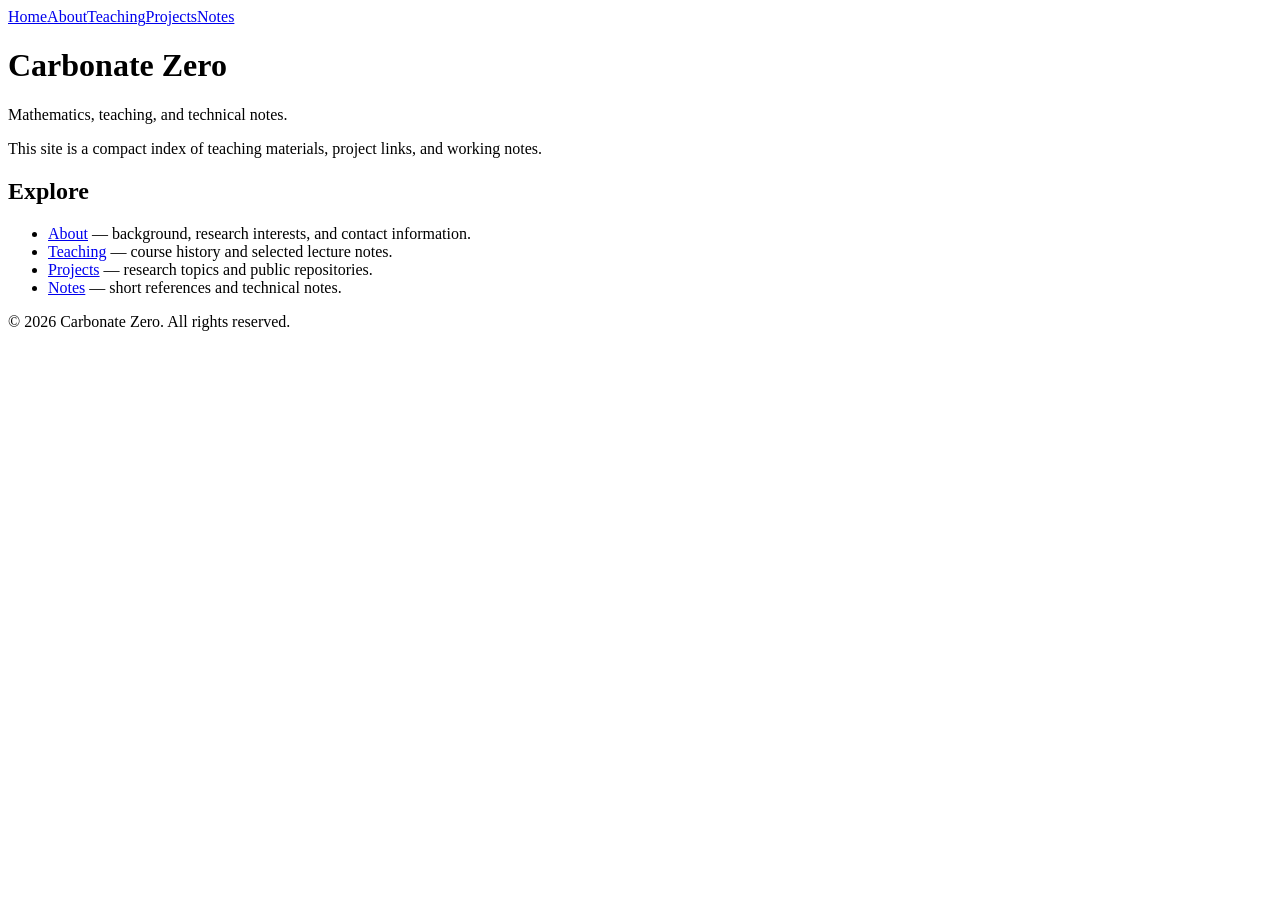
==== index.html @ 49af4048 "Update site for project Pages path" ====
<!DOCTYPE html>
<html lang="en">
<head>
  <meta charset="utf-8">
  <title>Carbonate Zero</title>
  <meta name="viewport" content="width=device-width, initial-scale=1.0">
  <link rel="stylesheet" href="assets/styles.css">
  <script src="assets/site.js" defer></script>
</head>
<body data-page="home">
  <div data-site-nav></div>
  <header class="site-header">
    <div class="site-header-inner">
      <h1 class="site-title">Carbonate Zero</h1>
      <p class="site-tagline">Mathematics, teaching, and technical notes.</p>
    </div>
  </header>
  <main class="site-main" id="content">
    <p>This site is a compact index of teaching materials, project links, and working notes.</p>

    <section class="section">
      <h2>Explore</h2>
      <ul>
        <li><a href="about.html">About</a> — background, research interests, and contact information.</li>
        <li><a href="teaching.html">Teaching</a> — course history and selected lecture notes.</li>
        <li><a href="projects.html">Projects</a> — research topics and public repositories.</li>
        <li><a href="notes.html">Notes</a> — short references and technical notes.</li>
      </ul>
    </section>
  </main>
  <div data-site-footer></div>
</body>
</html>
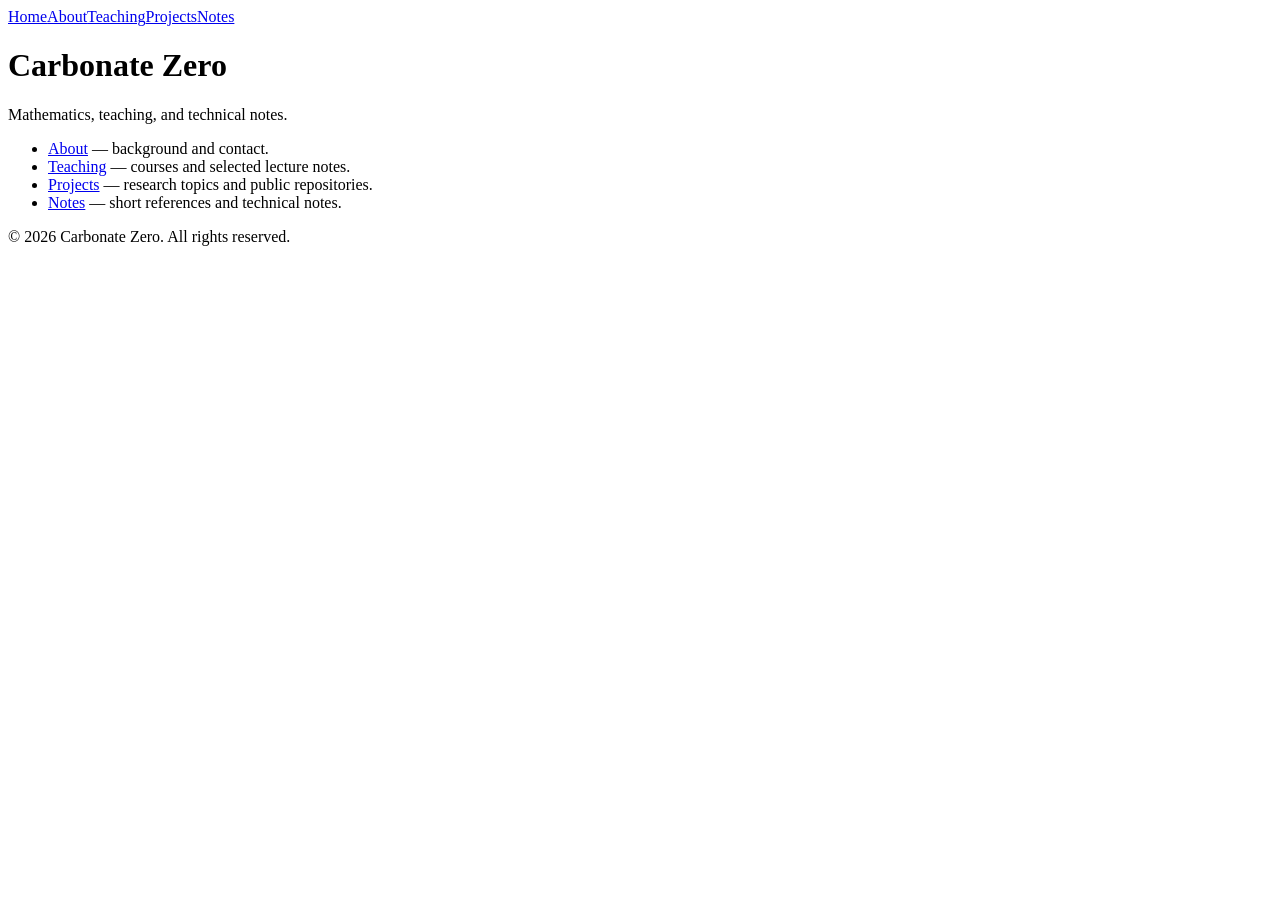
==== commit 7d6161e2: "Simplify homepage index" ====
--- a/index.html
+++ b/index.html
@@ -4,8 +4,8 @@
   <meta charset="utf-8">
   <title>Carbonate Zero</title>
   <meta name="viewport" content="width=device-width, initial-scale=1.0">
-  <link rel="stylesheet" href="assets/styles.css">
-  <script src="assets/site.js" defer></script>
+  <link rel="stylesheet" href="assets/styles.css?v=20260712">
+  <script src="assets/site.js?v=20260712" defer></script>
 </head>
 <body data-page="home">
   <div data-site-nav></div>
@@ -16,17 +16,12 @@
     </div>
   </header>
   <main class="site-main" id="content">
-    <p>This site is a compact index of teaching materials, project links, and working notes.</p>
-
-    <section class="section">
-      <h2>Explore</h2>
-      <ul>
-        <li><a href="about.html">About</a> — background, research interests, and contact information.</li>
-        <li><a href="teaching.html">Teaching</a> — course history and selected lecture notes.</li>
-        <li><a href="projects.html">Projects</a> — research topics and public repositories.</li>
-        <li><a href="notes.html">Notes</a> — short references and technical notes.</li>
-      </ul>
-    </section>
+    <ul>
+      <li><a href="about.html">About</a> — background and contact.</li>
+      <li><a href="teaching.html">Teaching</a> — courses and selected lecture notes.</li>
+      <li><a href="projects.html">Projects</a> — research topics and public repositories.</li>
+      <li><a href="notes.html">Notes</a> — short references and technical notes.</li>
+    </ul>
   </main>
   <div data-site-footer></div>
 </body>
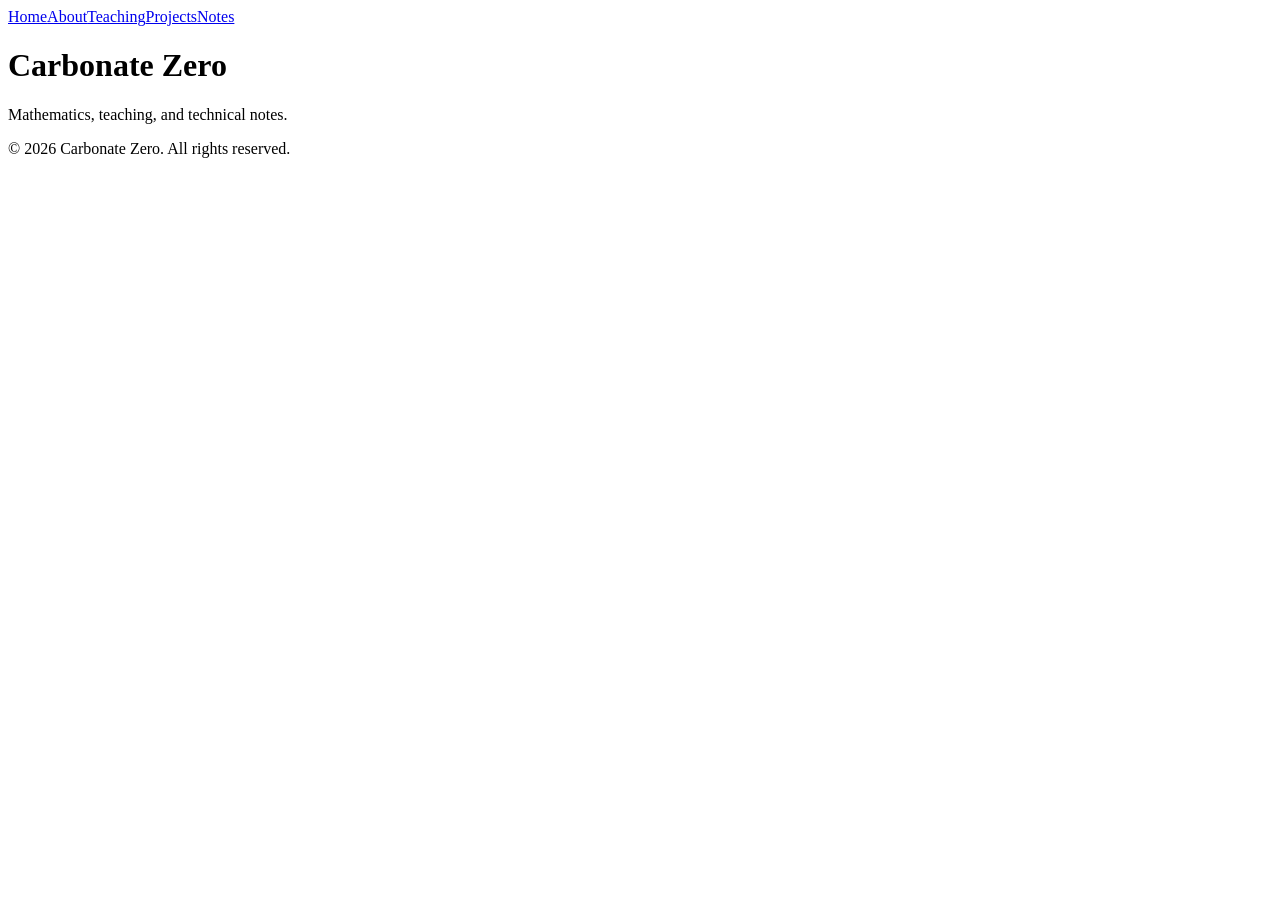
==== commit 6e37f5e9: "Clear homepage content" ====
--- a/index.html
+++ b/index.html
@@ -15,14 +15,7 @@
       <p class="site-tagline">Mathematics, teaching, and technical notes.</p>
     </div>
   </header>
-  <main class="site-main" id="content">
-    <ul>
-      <li><a href="about.html">About</a> — background and contact.</li>
-      <li><a href="teaching.html">Teaching</a> — courses and selected lecture notes.</li>
-      <li><a href="projects.html">Projects</a> — research topics and public repositories.</li>
-      <li><a href="notes.html">Notes</a> — short references and technical notes.</li>
-    </ul>
-  </main>
+  <main class="site-main" id="content"></main>
   <div data-site-footer></div>
 </body>
 </html>
